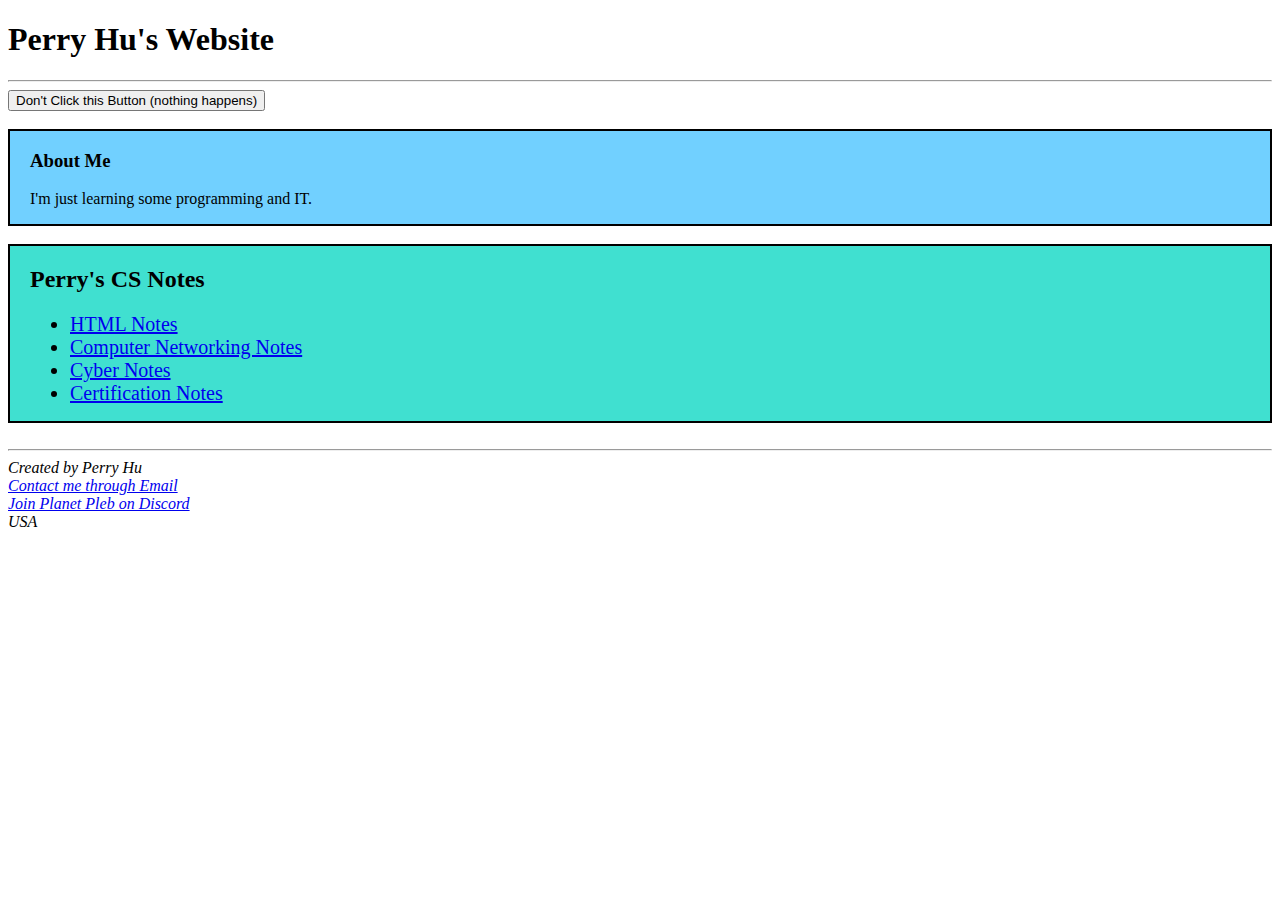
==== index.html @ 32be42af "first commit" ====
<!DOCTYPE html> 
<html lang="en">
<html> 
    <head>
        <title>Perry's Website</title>     
        <link rel="icon"; type="image/jpeg"; href="images/perryfavicon.jpeg">
        <link rel="stylesheet"; href="css/styles.css";>
    </head>
    <body> 
        <h1>Perry Hu's Website </h1> 
        <hr>
        <button id="dont-click-button">Don't Click this Button (nothing happens)</button>
        <br><br>
        <div class="container">
            <div class="about-me">
                <h3>About Me</h3>
                <p>I'm just learning some programming and IT.</p>
            </div>
            <br>
            <div class="subpage-links">
                <h2>Perry's CS Notes</h3>
                <ul>
                    <li><a href="pages/html_notes.html"; target="_self">HTML Notes</a></li>
                    <!--<li><a href="subpages/javascript_notes.html"; target="_self";>Javascript Notes</a></li>-->
                    <li><a href="pages/networking.html"; target="_self">Computer Networking Notes</a></li>
                    <li><a href="pages/cyber.html"; target="self">Cyber Notes</a></li>
                    <li><a href="pages/cert_notes.html"; target="_self";>Certification Notes</a></li>
                </ul>
            </div>
            <br>
        </div>
        <hr>
        <address>
            Created by Perry Hu <br>
            <a href="mailto:dominichx001@gmail.com">Contact me through Email</a> <br>
            <a href="https://discord.gg/fX3bs8KH" target="_blank">Join Planet Pleb on Discord</a> <br>
            USA <br>
        </address>
        <script src="/js/index.js"></script>
    </body>
</html>
---- css/styles.css ----
.subpage-links {
    border: 2px solid black;   
    padding-left: 20px;
    background-color: turquoise;
}

.subpage-links li {
    font-size: 20px;
}

.about-me {
    border: 2px solid black;
    padding-left: 20px;
    background-color: #71D0FF
}
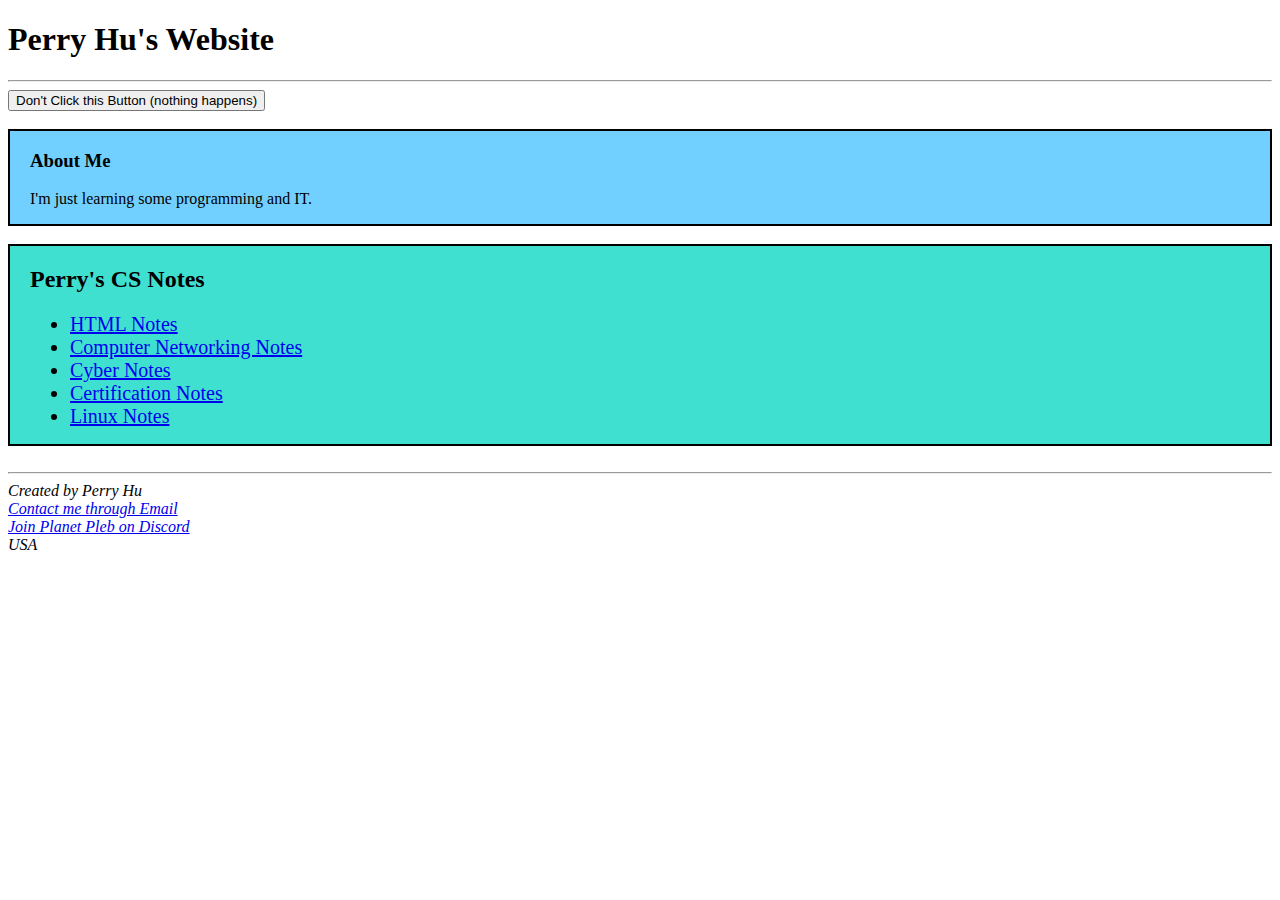
==== commit 8e24bd98: "Created linux notes subpage and updated homepage to link to new pages" ====
--- a/index.html
+++ b/index.html
@@ -20,11 +20,12 @@
             <div class="subpage-links">
                 <h2>Perry's CS Notes</h3>
                 <ul>
-                    <li><a href="pages/html_notes.html"; target="_self">HTML Notes</a></li>
+                    <li><a href="subpages/html_notes.html"; target="_self">HTML Notes</a></li>
                     <!--<li><a href="subpages/javascript_notes.html"; target="_self";>Javascript Notes</a></li>-->
-                    <li><a href="pages/networking.html"; target="_self">Computer Networking Notes</a></li>
-                    <li><a href="pages/cyber.html"; target="self">Cyber Notes</a></li>
-                    <li><a href="pages/cert_notes.html"; target="_self";>Certification Notes</a></li>
+                    <li><a href="subpages/networking.html"; target="_self">Computer Networking Notes</a></li>
+                    <li><a href="subpages/cyber.html"; target="_self">Cyber Notes</a></li>
+                    <li><a href="subpages/cert_notes.html"; target="_self";>Certification Notes</a></li>
+                    <li><a href="subpages/linux_notes.html"; target="_self">Linux Notes</a></li>
                 </ul>
             </div>
             <br>
@@ -36,6 +37,6 @@
             <a href="https://discord.gg/fX3bs8KH" target="_blank">Join Planet Pleb on Discord</a> <br>
             USA <br>
         </address>
-        <script src="/js/index.js"></script>
+        <script src="./js/index.js"></script>
     </body>
 </html>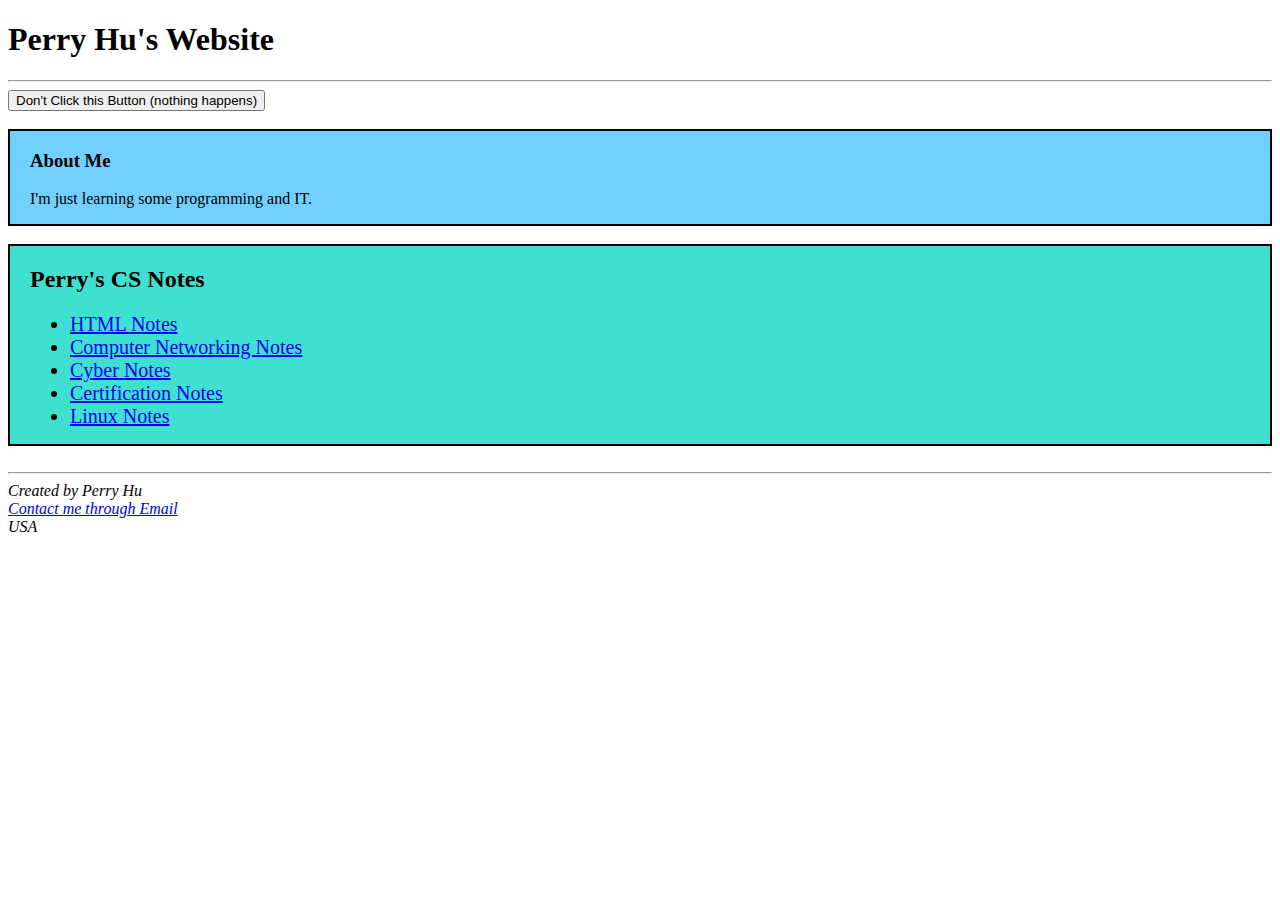
==== commit 3d459396: "removed discord invite link" ====
--- a/index.html
+++ b/index.html
@@ -34,7 +34,6 @@
         <address>
             Created by Perry Hu <br>
             <a href="mailto:dominichx001@gmail.com">Contact me through Email</a> <br>
-            <a href="https://discord.gg/fX3bs8KH" target="_blank">Join Planet Pleb on Discord</a> <br>
             USA <br>
         </address>
         <script src="./js/index.js"></script>
